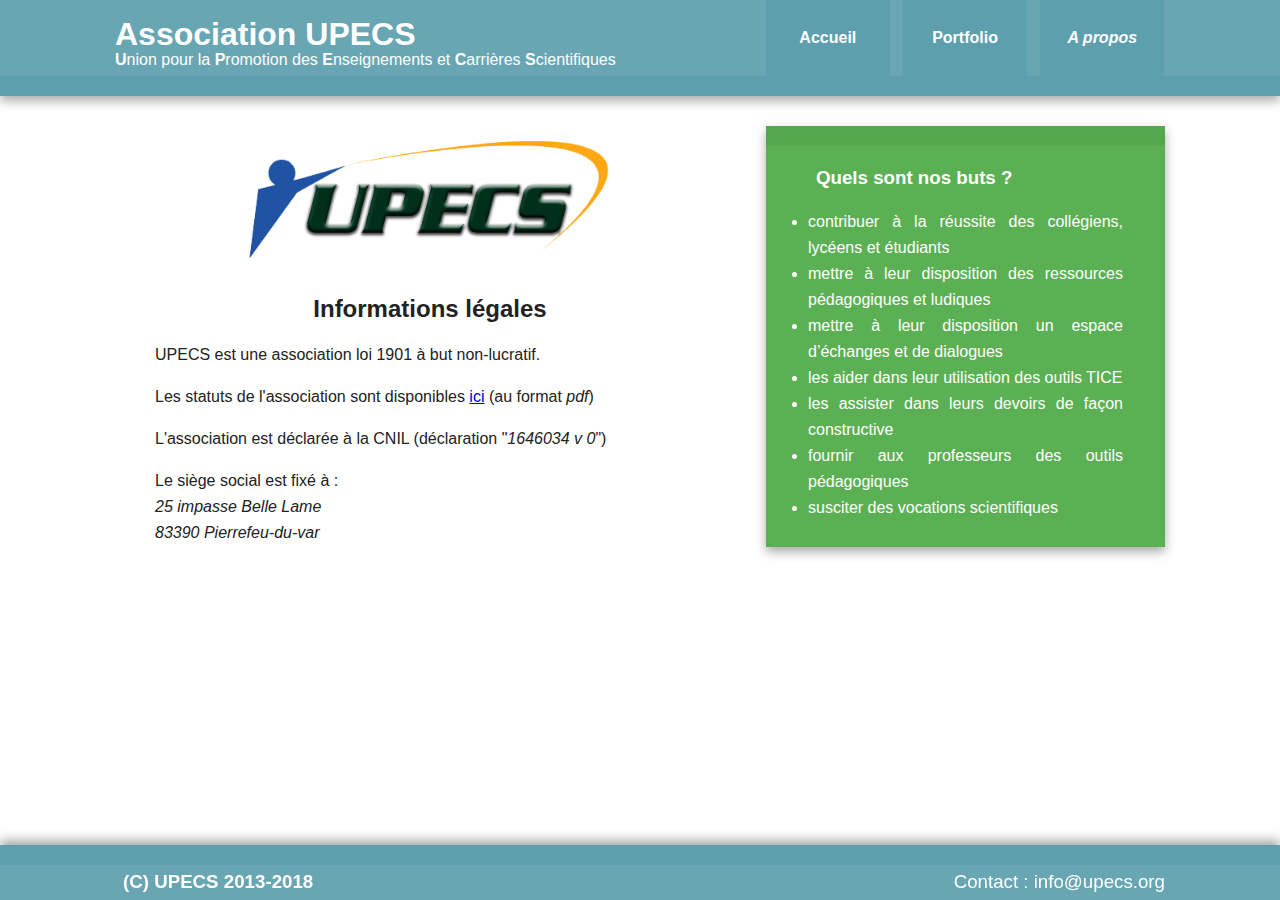
==== about.html @ b1cecd80 "Add website files" ====
<!DOCTYPE html>
<!--[if lt IE 7]>      <html class="no-js lt-ie9 lt-ie8 lt-ie7"> <![endif]-->
<!--[if IE 7]>         <html class="no-js lt-ie9 lt-ie8"> <![endif]-->
<!--[if IE 8]>         <html class="no-js lt-ie9"> <![endif]-->
<!--[if gt IE 8]><!--> <html class="no-js"> <!--<![endif]-->
    <head>
        <meta charset="utf-8">
        <!--[if ie]><meta http-equiv="X-UA-Compatible" content="IE=edge,chrome=1"><![endif]-->
        <title>Association UPECS | A propos</title>
        <meta name="description" content="">
        <meta name="viewport" content="width=device-width">

        <link rel="stylesheet" href="css/normalize.min.css">
        <link rel="stylesheet" href="css/main.css">

        <script src="js/vendor/modernizr-2.6.2-respond-1.1.0.min.js"></script>
    </head>
    <body>
        <!--[if lt IE 7]>
            <p class="chromeframe">You are using an <strong>outdated</strong> browser. Please <a href="http://browsehappy.com/">upgrade your browser</a> or <a href="http://www.google.com/chromeframe/?redirect=true">activate Google Chrome Frame</a> to improve your experience.</p>
        <![endif]-->

        <div class="header-container">
            <header class="wrapper clearfix">
                <div class="title">
                    <h1 style="margin-bottom: 0;">Association UPECS</h1>
                    <p style="margin: 0;"><strong>U</strong>nion pour la <strong>P</strong>romotion des <strong>E</strong>nseignements et <strong>C</strong>arrières <strong>S</strong>cientifiques</p>
                </div>
                <nav>
                	<ul>
                        <li><a href="index.html">Accueil</a></li>
                    	<li><a href="portfolio.html">Portfolio</a></li>
                        <li><a href="#"><em>A propos</em></a></li>
                	</ul>
          		</nav>
          </header>
        </div>

        <div class="main-container">
            <div class="main wrapper clearfix">
              <aside class="goals">
                <h3>Quels sont nos buts ?</h3>
                <ul>
                  <li>contribuer à la réussite des collégiens, lycéens et étudiants</li>
                  <li>mettre à leur disposition des ressources pédagogiques et ludiques</li>
                  <li>mettre à leur disposition un espace d’échanges et de dialogues</li>
                  <li>les aider dans leur utilisation des outils TICE</li>
                  <li>les assister dans leurs devoirs de façon constructive</li>
                  <li>fournir aux professeurs des outils pédagogiques</li>
                  <li>susciter des vocations scientifiques</li>
                </ul>
              </aside>
              <article>
                    <header>
                        <div style="text-align:center;"><img src="img/logo.png" width="384" height="150" alt="Logo UPECS"></div>
					</header>
                    <section>
                        <h2>Informations légales</h2>
                        <blockquote>
                          <p>UPECS est une association loi 1901 à but non-lucratif.</p>
                          <p>Les statuts de l'association sont disponibles <a href="upload/statuts.pdf">ici</a> (au format <em>pdf</em>)</p>
                          <p>L'association est déclarée à la CNIL (déclaration &quot;<em>1646034 v 0</em>&quot;)</p>
                          <p>Le siège social est fixé à :<br>
                                <em>25 impasse Belle Lame<br>    83390 Pierrefeu-du-var</em><br>
                          </p>
                        </blockquote>
                    </section>
                    <br/><br/>
              </article>
              <br/><br/>

             </div>
             <!-- #main -->
        </div>
        <!-- #main-container -->

        <div class="footer-container">
            <footer class="wrapper">
                <h3>(C) UPECS 2013-2018</h3>
                <div id="contactFooter">Contact : info@upecs.org</div>
            </footer>
        </div>

        <script src="//ajax.googleapis.com/ajax/libs/jquery/1.8.3/jquery.min.js"></script>
        <script>window.jQuery || document.write('<script src="js/vendor/jquery-1.8.3.min.js"><\/script>')</script>

        <script src="js/plugins.js"></script>
        <script src="js/main.js"></script>

        <script type="text/javascript">
		  var _gaq = _gaq || [];
		  _gaq.push(['_setAccount', 'UA-37348868-1']);
		  _gaq.push(['_trackPageview']);

		  (function() {
			var ga = document.createElement('script'); ga.type = 'text/javascript'; ga.async = true;
			ga.src = ('https:' == document.location.protocol ? 'https://ssl' : 'http://www') + '.google-analytics.com/ga.js';
			var s = document.getElementsByTagName('script')[0]; s.parentNode.insertBefore(ga, s);
		  })();

		</script>
    </body>
</html>
---- css/main.css ----
/* ==========================================================================
   HTML5 Boilerplate styles - h5bp.com (generated via initializr.com)
   Some changes by Adriweb
   ==========================================================================    
*/

html {
	overflow-y: scroll;	
}

html,
button,
input,
select,
textarea {
    color: #222;
}

body {
    font-size: 1em;
    line-height: 1.4;
}

h2 {
	text-align: center;	
}

::-moz-selection {
    background: #b3d4fc;
    text-shadow: none;
}

::selection {
    background: #b3d4fc;
    text-shadow: none;
}

hr {
	display: block;
	height: 1px;
	border: 0;
	border-top: 1px solid #ccc;
	padding: 0;
	margin-top: 5px;
	margin-right: 0;
	margin-bottom: 5px;
	margin-left: 0;
}

img {
    vertical-align: middle;
}

fieldset {
    border: 0;
    margin: 0;
    padding: 0;
}

textarea {
    resize: vertical;
}

.chromeframe {
    margin: 0.2em 0;
    background: #ccc;
    color: #000;
    padding: 0.2em 0;
}


/* ===== Initializr Styles ==================================================
   Author: Jonathan Verrecchia - verekia.com/initializr/responsive-template
   some changes by Adriweb
   ========================================================================== */

body {
    font: 16px/26px Helvetica, Helvetica Neue, Arial;
}

.wrapper {
	width: 90%;
	margin: 0 5%;
}

/* ===================
    ALL: Blue Theme
   =================== */

.header-container {
    border-bottom: 20px solid #5d9fad;
}

.footer-container,
.main aside {
    border-top: 20px solid #5d9fad;
}

aside ul li {
	text-align:justify;	
}

.header-container,
.footer-container,
.main aside {
    background: #68a6b3;
}

footer.wrapper h3 {
	position: absolute;
	top: -15px;	
}

.footer-container {
	position: fixed;
	bottom: 0;
	height: 30px;
	width:100%;
	padding: 0px 0px 5px 0px;
	box-shadow: 0 -5px 10px #AAA;
}

#contactFooter {
	float: right;
	font-size: 1.17em;
	margin-top: 4px;	
}

blockquote {
	text-align: justify;	
}

.title {
	color: white;
}

.goals {
	background: #5bb053 !important;	
	border-top: 20px solid #54a74d !important;
}

.donations {
	background: #e8a445 !important;
	border-top: 20px solid #dc8d42 !important;
}

/* ==============
    MOBILE: Menu
   ============== */

nav ul {
    margin: 0;
    padding: 0;
}

nav a {
    display: block;
    margin-bottom: 10px;
    padding: 15px 0;

    text-align: center;
    text-decoration: none;
    font-weight: bold;

    color: white;
    background: #5d9fad;
}

nav a:hover,
nav a:visited {
    color: white;
}

nav a:hover {
    text-decoration: underline;
}

/* ==============
    MOBILE: Main
   ============== */

.main {
    padding: 30px 0;
}

.main article h1 {
    font-size: 2em;
}

.main aside {
    color: white;
    padding: 0px 4% 10px;
}

.footer-container footer {
	color: white;
	/*padding: 20px 0;*/
	/* [disabled]height: 20px; */
}

/* ===============
    ALL: IE Fixes
   =============== */

.ie7 .title {
    padding-top: 20px;
}


@media only screen and (min-width: 480px) {

/* ====================
    INTERMEDIATE: Menu
   ==================== */

    nav a {
        float: left;
        width: 27%;
        margin: 0 1.7%;
        padding: 25px 2%;
        margin-bottom: 0;
    }

    nav li:first-child a {
        margin-left: 0;
    }

    nav li:last-child a {
        margin-right: 0;
    }

/* ========================
    INTERMEDIATE: IE Fixes
   ======================== */

    nav ul li {
        display: inline;
    }

    .oldie nav a {
        margin: 0 0.7%;
    }
}

@media only screen and (min-width: 860px) {

/* ====================
    WIDE: CSS3 Effects
   ==================== */

    .header-container,
    .main aside {
        -webkit-box-shadow: 0 5px 10px #aaa;
           -moz-box-shadow: 0 5px 10px #aaa;
                box-shadow: 0 5px 10px #aaa;
    }

/* ============
    WIDE: Menu
   ============ */

    .title {
        float: left;
    }

    nav {
        float: right;
        width: 38%;
    }

/* ============
    WIDE: Main
   ============ */

    .main article {
        float: left;
        width: 60%;
    }

    .main aside {
        float: right;
        width: 30%;
    }
}

@media only screen and (min-width: 1200px) {
 
/* ===============
    Maximal Width
   =============== */

    .wrapper {
        width: 1050px;
        margin: 0 auto;
    }
}

@media only screen and (min-width: 1500px) {

/* ===============
    Maximal Width
   =============== */

    .wrapper {
        width: 1315px;
        margin: 0 auto;
    }
}

/* ==========================================================================
   Helper classes
   ========================================================================== */

.ir {
    background-color: transparent;
    border: 0;
    overflow: hidden;
    *text-indent: -9999px;
}

.ir:before {
    content: "";
    display: block;
    width: 0;
    height: 100%;
}

.hidden {
    display: none !important;
    visibility: hidden;
}

.visuallyhidden {
    border: 0;
    clip: rect(0 0 0 0);
    height: 1px;
    margin: -1px;
    overflow: hidden;
    padding: 0;
    position: absolute;
    width: 1px;
}

.visuallyhidden.focusable:active,
.visuallyhidden.focusable:focus {
    clip: auto;
    height: auto;
    margin: 0;
    overflow: visible;
    position: static;
    width: auto;
}

.invisible {
    visibility: hidden;
}

.clearfix:before,
.clearfix:after {
    content: " ";
    display: table;
}

.clearfix:after {
    clear: both;
}

.clearfix {
    *zoom: 1;
}

/* ==========================================================================
   Print styles
   ========================================================================== */

@media print {
    * {
        background: transparent !important;
        color: #000 !important; /* Black prints faster: h5bp.com/s */
        box-shadow: none !important;
        text-shadow: none !important;
    }

    a,
    a:visited {
        text-decoration: underline;
    }

    a[href]:after {
        content: " (" attr(href) ")";
    }

    abbr[title]:after {
        content: " (" attr(title) ")";
    }

    /*
     * Don't show links for images, or javascript/internal links
     */

    .ir a:after,
    a[href^="javascript:"]:after,
    a[href^="#"]:after {
        content: "";
    }

    pre,
    blockquote {
        border: 1px solid #999;
        page-break-inside: avoid;
    }

    thead {
        display: table-header-group; /* h5bp.com/t */
    }

    tr,
    img {
        page-break-inside: avoid;
    }

    img {
        max-width: 100% !important;
    }

    @page {
        margin: 0.5cm;
    }

    p,
    h2,
    h3 {
        orphans: 3;
        widows: 3;
    }

    h2,
    h3 {
        page-break-after: avoid;
    }
}
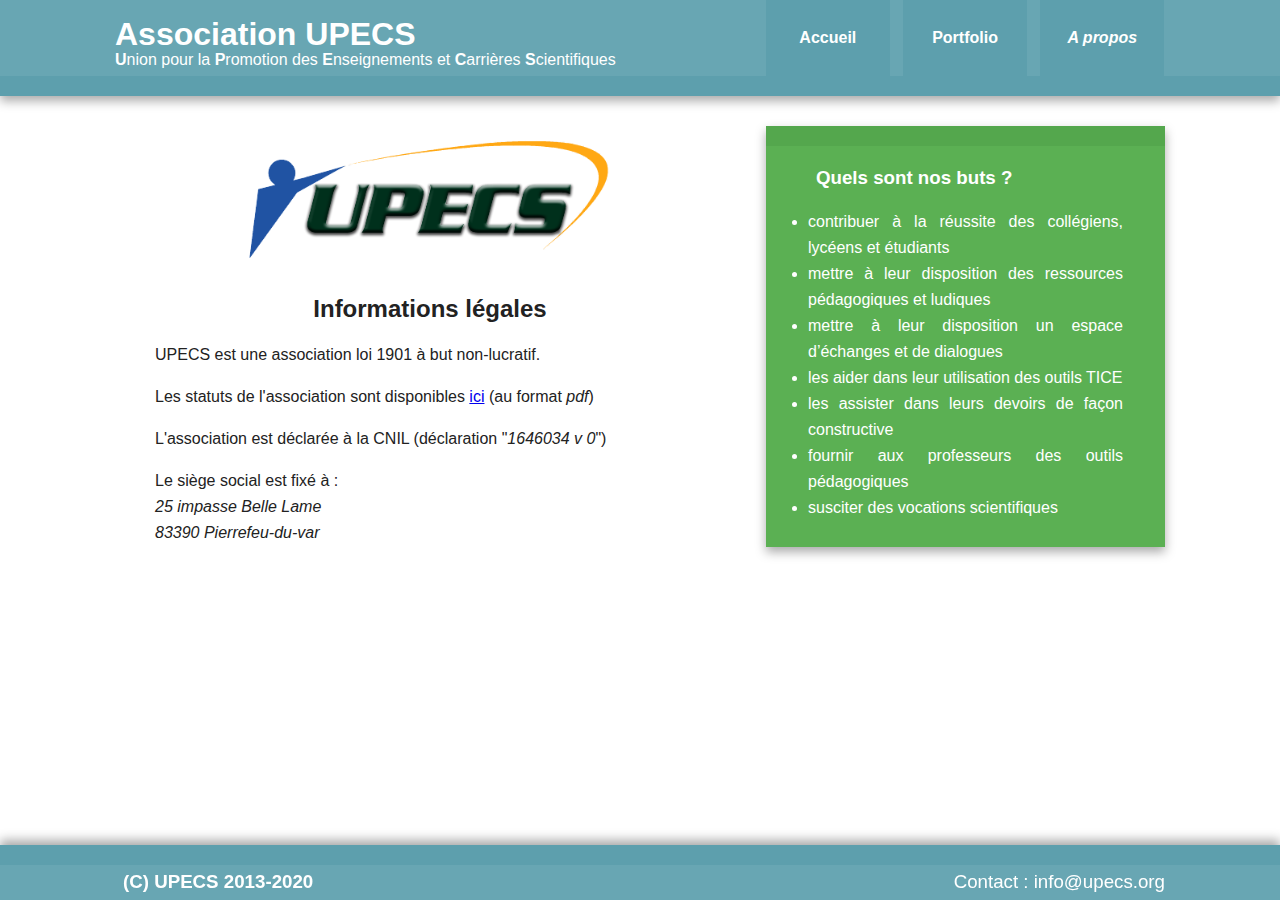
==== commit 65171d67: "Update year" ====
--- a/about.html
+++ b/about.html
@@ -77,7 +77,7 @@
 
         <div class="footer-container">
             <footer class="wrapper">
-                <h3>(C) UPECS 2013-2018</h3>
+                <h3>(C) UPECS 2013-2020</h3>
                 <div id="contactFooter">Contact : info@upecs.org</div>
             </footer>
         </div>
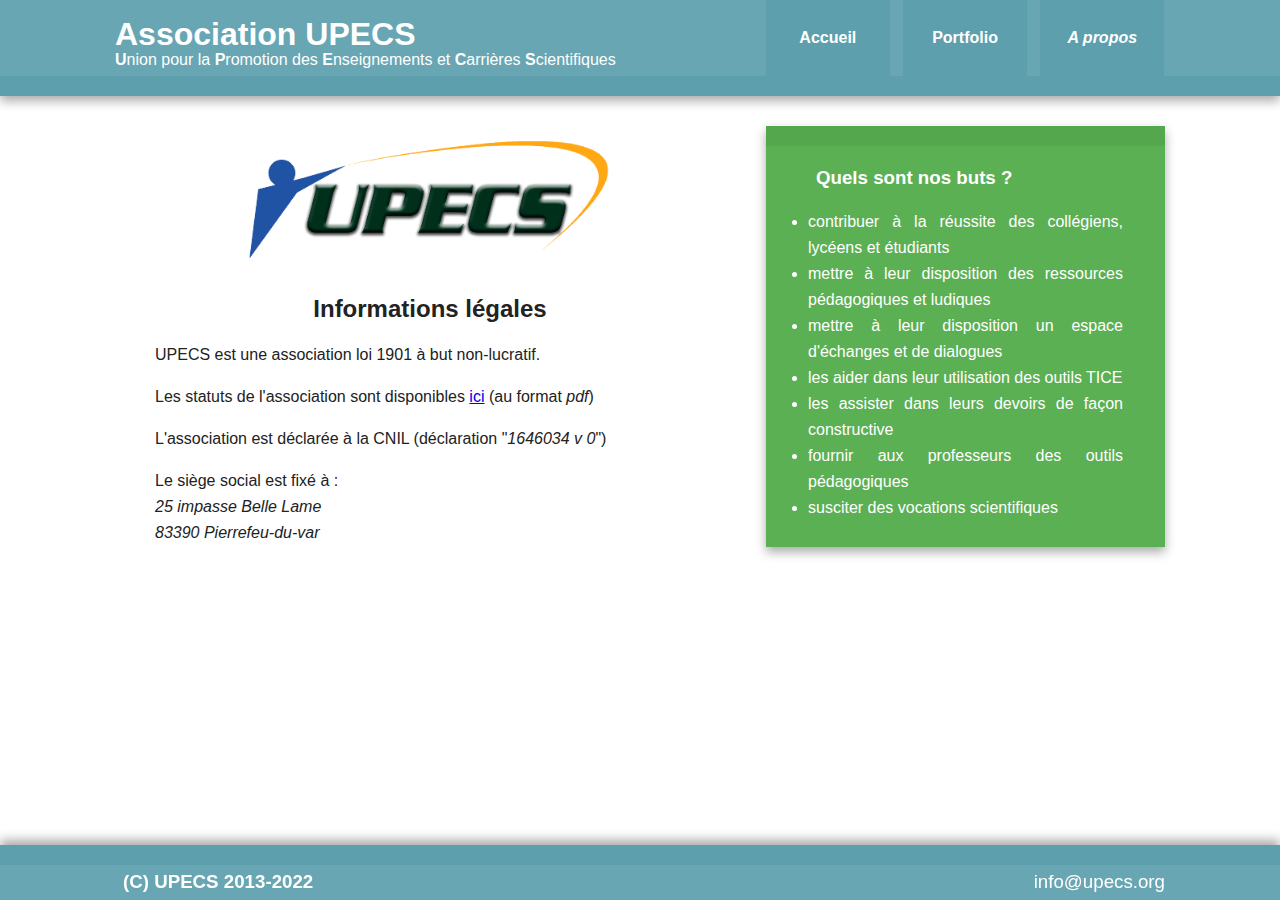
==== commit 3247014e: "Update content and non-content" ====
--- a/about.html
+++ b/about.html
@@ -1,26 +1,15 @@
-
 <!DOCTYPE html>
-<!--[if lt IE 7]>      <html class="no-js lt-ie9 lt-ie8 lt-ie7"> <![endif]-->
-<!--[if IE 7]>         <html class="no-js lt-ie9 lt-ie8"> <![endif]-->
-<!--[if IE 8]>         <html class="no-js lt-ie9"> <![endif]-->
-<!--[if gt IE 8]><!--> <html class="no-js"> <!--<![endif]-->
+<html lang="fr">
     <head>
         <meta charset="utf-8">
-        <!--[if ie]><meta http-equiv="X-UA-Compatible" content="IE=edge,chrome=1"><![endif]-->
         <title>Association UPECS | A propos</title>
-        <meta name="description" content="">
+        <meta name="description" content="UPECS, association à but non-lucratif">
         <meta name="viewport" content="width=device-width">
 
         <link rel="stylesheet" href="css/normalize.min.css">
         <link rel="stylesheet" href="css/main.css">
-
-        <script src="js/vendor/modernizr-2.6.2-respond-1.1.0.min.js"></script>
     </head>
     <body>
-        <!--[if lt IE 7]>
-            <p class="chromeframe">You are using an <strong>outdated</strong> browser. Please <a href="http://browsehappy.com/">upgrade your browser</a> or <a href="http://www.google.com/chromeframe/?redirect=true">activate Google Chrome Frame</a> to improve your experience.</p>
-        <![endif]-->
-
         <div class="header-container">
             <header class="wrapper clearfix">
                 <div class="title">
@@ -44,7 +33,7 @@
                 <ul>
                   <li>contribuer à la réussite des collégiens, lycéens et étudiants</li>
                   <li>mettre à leur disposition des ressources pédagogiques et ludiques</li>
-                  <li>mettre à leur disposition un espace d’échanges et de dialogues</li>
+                  <li>mettre à leur disposition un espace d'échanges et de dialogues</li>
                   <li>les aider dans leur utilisation des outils TICE</li>
                   <li>les assister dans leurs devoirs de façon constructive</li>
                   <li>fournir aux professeurs des outils pédagogiques</li>
@@ -77,28 +66,9 @@
 
         <div class="footer-container">
             <footer class="wrapper">
-                <h3>(C) UPECS 2013-2020</h3>
-                <div id="contactFooter">Contact : info@upecs.org</div>
+                <h3>(C) UPECS 2013-2022</h3>
+                <div id="contactFooter">info@upecs.org</div>
             </footer>
         </div>
-
-        <script src="//ajax.googleapis.com/ajax/libs/jquery/1.8.3/jquery.min.js"></script>
-        <script>window.jQuery || document.write('<script src="js/vendor/jquery-1.8.3.min.js"><\/script>')</script>
-
-        <script src="js/plugins.js"></script>
-        <script src="js/main.js"></script>
-
-        <script type="text/javascript">
-		  var _gaq = _gaq || [];
-		  _gaq.push(['_setAccount', 'UA-37348868-1']);
-		  _gaq.push(['_trackPageview']);
-
-		  (function() {
-			var ga = document.createElement('script'); ga.type = 'text/javascript'; ga.async = true;
-			ga.src = ('https:' == document.location.protocol ? 'https://ssl' : 'http://www') + '.google-analytics.com/ga.js';
-			var s = document.getElementsByTagName('script')[0]; s.parentNode.insertBefore(ga, s);
-		  })();
-
-		</script>
     </body>
 </html>
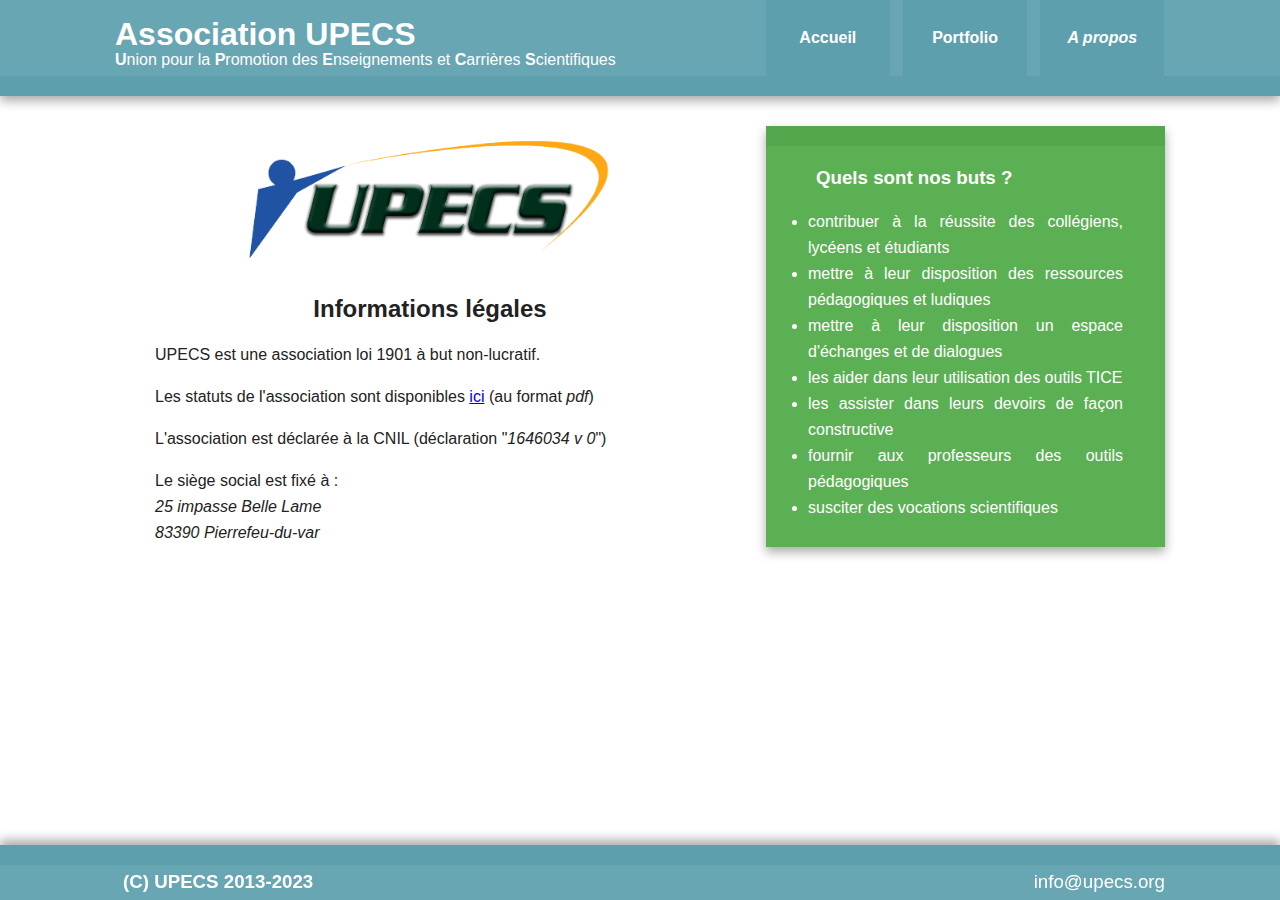
==== commit a8100cc0: "update copyright year" ====
--- a/about.html
+++ b/about.html
@@ -66,7 +66,7 @@
 
         <div class="footer-container">
             <footer class="wrapper">
-                <h3>(C) UPECS 2013-2022</h3>
+                <h3>(C) UPECS 2013-2023</h3>
                 <div id="contactFooter">info@upecs.org</div>
             </footer>
         </div>
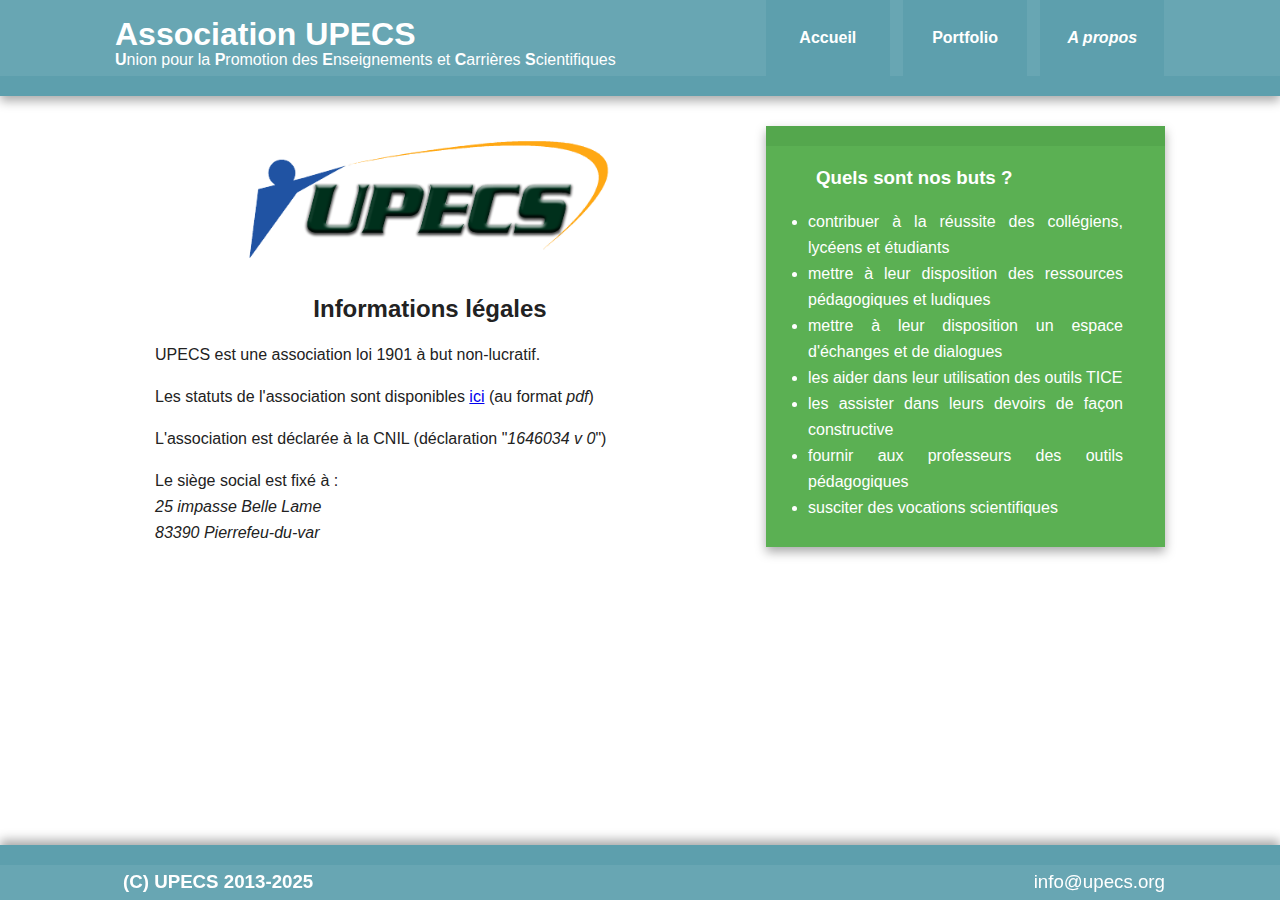
==== commit 7aaa7fe5: "update copyright year" ====
--- a/about.html
+++ b/about.html
@@ -66,7 +66,7 @@
 
         <div class="footer-container">
             <footer class="wrapper">
-                <h3>(C) UPECS 2013-2023</h3>
+                <h3>(C) UPECS 2013-2025</h3>
                 <div id="contactFooter">info@upecs.org</div>
             </footer>
         </div>
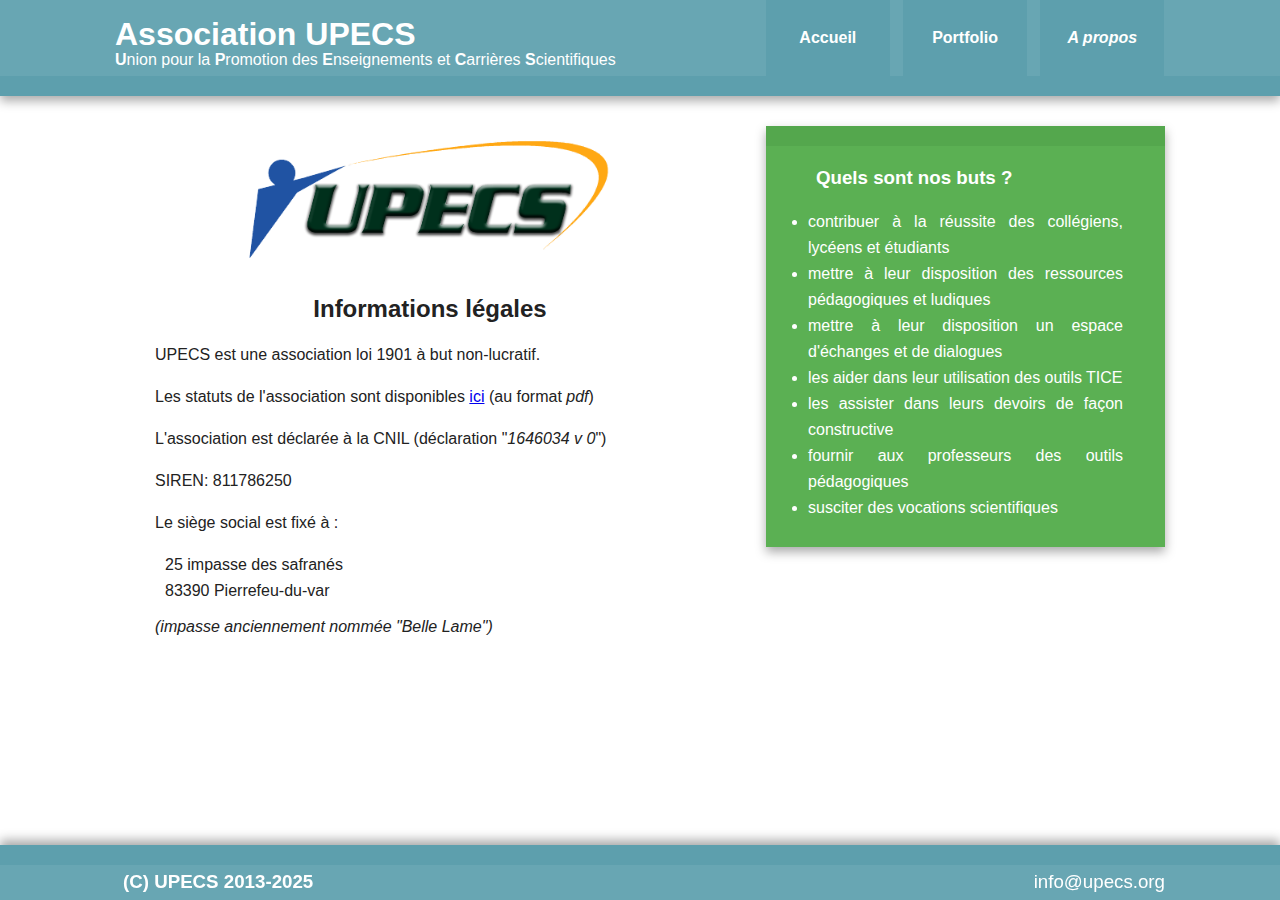
==== commit 2d91758f: "update data in about page." ====
--- a/about.html
+++ b/about.html
@@ -50,8 +50,10 @@
                           <p>UPECS est une association loi 1901 à but non-lucratif.</p>
                           <p>Les statuts de l'association sont disponibles <a href="upload/statuts.pdf">ici</a> (au format <em>pdf</em>)</p>
                           <p>L'association est déclarée à la CNIL (déclaration &quot;<em>1646034 v 0</em>&quot;)</p>
+                          <p>SIREN: 811786250</p>
                           <p>Le siège social est fixé à :<br>
-                                <em>25 impasse Belle Lame<br>    83390 Pierrefeu-du-var</em><br>
+                             <p style="margin:10px">25 impasse des safranés<br>83390 Pierrefeu-du-var</p>
+                             <i>(impasse anciennement nommée "Belle Lame")</i>
                           </p>
                         </blockquote>
                     </section>
